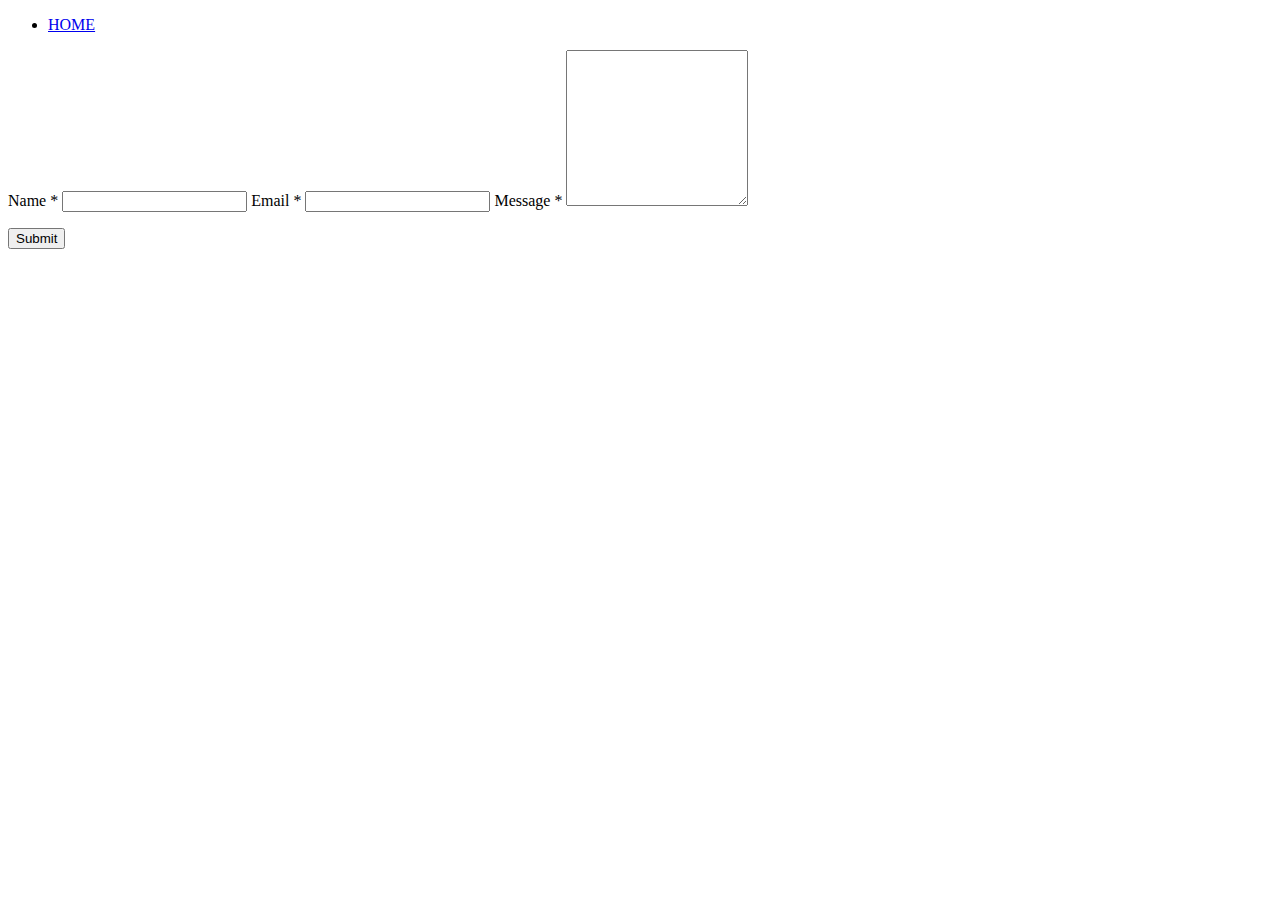
==== contact.html @ d9b56441 "Create email contact form; implement functionality w/js, php" ====
<!DOCTYPE html>
<html>
    <head>
        <title>Contact</title>

        <meta charset="utf-8" />
        <meta name="viewport" content="width=device-width, initial-scale=1.0" />
        <link href='http://fonts.googleapis.com/css?family=Open+Sans' rel='stylesheet' type='text/css'>
        <link rel="stylesheet" href="static/css/kube.min.css">
        <link rel="stylesheet" href="static/css/style.css">
    </head>
    <body>
        <div class="header">
            <nav class="navbar">
                <ul>
                    <li><a id="home" href="index.html">HOME</a></li>
                </ul>
            </nav>
        </div>
        <div id="form-messages"></div>
        <form class="forms" id="ajax-contact" method="post" action="mailer.php">
            <label>
                Name <span class="req">*</span>
                <input type="text" id="name" name="name" class="width-50" required/>
            </label>
            <label>
                Email <span class="req">*</span>
                <input type="email" id="email" name="email" class="width-50" required />
            </label>
            <label>
                Message <span class="req">*</span>
                <textarea id="message" name="message" class="width-50" rows="10" required></textarea>
            </label>
            <p>
                <input type="submit" class="btn" value="Submit" />
            </p>
<!--             <div class="field">
                <label for="name">Name:</label>
                <input type="text" id="name" name="name" required>
            </div>
            <div class="field">
                <label for="email">Email:</label>
                <input type="email" id="email" name="email" required>
            </div>
            <div class="field">
                <label for="message">Message:</label>
                <textarea id="message" name="message" required></textarea>
            </div>
            <div class="field">
                <button type="submit">Send</button>
            </div> -->
        </form>
        <script src="//code.jquery.com/jquery-2.1.1.min.js"></script>
        <script src="./static/scripts/app.js"></script>
    </body>
</html>
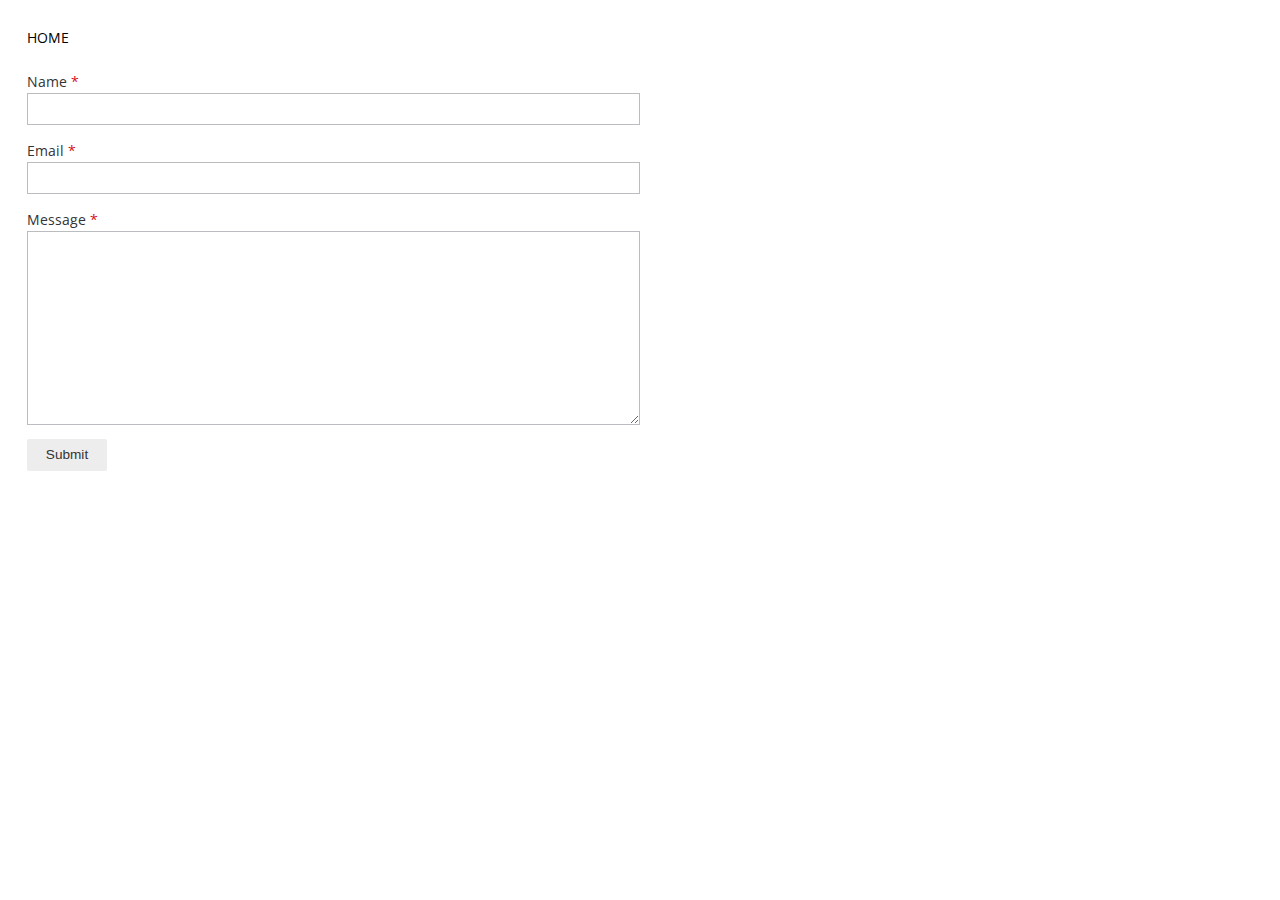
==== commit 496a7588: "Add new font" ====
--- a/contact.html
+++ b/contact.html
@@ -5,6 +5,7 @@
 
         <meta charset="utf-8" />
         <meta name="viewport" content="width=device-width, initial-scale=1.0" />
+        <link href='http://fonts.googleapis.com/css?family=Fjalla+One' rel='stylesheet' type='text/css'>
         <link href='http://fonts.googleapis.com/css?family=Open+Sans' rel='stylesheet' type='text/css'>
         <link rel="stylesheet" href="static/css/kube.min.css">
         <link rel="stylesheet" href="static/css/style.css">
--- a/static/css/kube.min.css
+++ b/static/css/kube.min.css
@@ -0,0 +1,4 @@
+/*
+	Kube CSS-Framework 3.1
+*/
+*,*:before,*:after{-webkit-box-sizing:border-box;-moz-box-sizing:border-box;box-sizing:border-box}html{font-family:sans-serif;-ms-text-size-adjust:100%;-webkit-text-size-adjust:100%}html,body,div,span,object,iframe,p,blockquote,pre,a,abbr,acronym,address,big,cite,code,del,dfn,em,img,ins,kbd,q,s,samp,small,strike,strong,sub,sup,tt,var,b,u,i,center,dl,dt,dd,ol,ul,li,fieldset,form,label,legend,table,caption,tbody,tfoot,thead,tr,th,td,article,aside,canvas,details,embed,figure,figcaption,footer,header,hgroup,menu,nav,output,ruby,section,summary,time,mark,audio,video,h1,h2,h3,h4,h5,h6{margin:0;padding:0;border:0;outline:0;font-size:100%;vertical-align:baseline;background:transparent}a:active,a:hover{outline:0}article,aside,details,figcaption,figure,footer,header,hgroup,main,nav,section,embed,object,iframe,audio,video,canvas,progress,meter,output,textarea{display:block}audio:not([controls]){display:none;height:0}blockquote,q{quotes:none}blockquote p:before,blockquote p:after,q:before,q:after{content:'';content:none}table{border-collapse:collapse;border-spacing:0}caption,th,td{text-align:left;vertical-align:top}thead th,thead td{font-weight:bold;vertical-align:bottom}a img,th img,td img{vertical-align:top}button,input,select,textarea{margin:0}textarea{overflow:auto;vertical-align:top;resize:vertical}button{width:auto;overflow:visible}input[type="reset"],input[type="submit"],input[type="file"],input[type="radio"],input[type="checkbox"],select,button{cursor:pointer}input[type="radio"],input[type="checkbox"]{font-size:110%;position:relative;top:-1px}input[type="search"]{-webkit-appearance:textfield}input[type="search"]::-webkit-search-decoration,input[type="search"]::-webkit-search-cancel-button{-webkit-appearance:none}hr{display:block;height:1px;border:0;border-top:1px solid #ddd}img,video,audio,embed,object{max-width:100%}img,video,embed,object{height:auto}embed,object{height:100%}img{vertical-align:middle;-ms-interpolation-mode:bicubic}body{font-family:"Helvetica Neue",Helvetica,Tahoma,sans-serif;font-size:.85em;line-height:1.618em;background:#fff;color:#333}a{color:#3570c3}a:focus,a:hover{color:#d70a16}h1,h2,h3,h4,h5,h6{font-family:"Helvetica Neue",Helvetica,Tahoma,sans-serif;font-weight:bold;color:#222;text-rendering:optimizeLegibility}h1{font-size:2.125em;line-height:1.111em;margin-bottom:.809em}h2{font-size:1.7em;line-height:1.111em;margin-bottom:.25em}h3{font-size:1.4449999999999998em;line-height:1.333em;margin-bottom:.25em}h4{font-size:1.105em;line-height:1.5em;margin-bottom:.333em}h5{font-size:.85em;line-height:1.618em;margin-bottom:.25em}h6{font-size:.7224999999999999em;text-transform:uppercase;line-height:1.618em;margin-bottom:.25em}hgroup h1:first-child,hgroup h2:first-child,hgroup h3:first-child,hgroup h4:first-child,hgroup h5:first-child{margin-bottom:0}h1.subheading,h2.subheading,h3.subheading,h4.subheading,h5.subheading{margin-top:0;font-weight:300}h1.subheading{font-size:1.4166666666666667em}h2.subheading{font-size:1.1333333333333333em}h3.subheading{font-size:.9633333333333333em}h4.subheading{margin-top:.2em;font-size:.9208333333333334em}h5.subheading{margin-top:.2em;font-size:.7555555555555555em}.lead{font-size:1.35em;font-weight:300;line-height:1.35em;margin-bottom:.809em}p,ul,ol,dl,dd,dt,blockquote,td,th{line-height:1.618em}ul,ol,ul ul,ol ol,ul ol,ol ul{margin:0 0 0 3.236em}ol ol li{list-style-type:lower-alpha}ol ol ol li{list-style-type:lower-roman}p,ul,ol,dl,blockquote,hr,pre,table,form,fieldset,figure,address{margin-bottom:1.618em}blockquote{position:relative;font-style:italic;margin-left:2.427em;padding-left:1.618em;border-left:2px solid rgba(0,0,0,0.15)}blockquote p{margin-bottom:.5em}blockquote small,cite{color:rgba(0,0,0,0.4);font-style:italic}small,blockquote cite{font-size:.85em;line-height:1}address{font-style:normal}dl dt{font-weight:bold}dd{margin-left:1.0786666666666667em}s,del{text-decoration:line-through}abbr[title],dfn[title]{border-bottom:1px dotted #000;cursor:help}strong,b{font-weight:bold}em,i{font-style:italic}sub,sup{font-size:.65em;line-height:0;position:relative}sup{top:-0.5em}sub{bottom:-0.25em}figcaption{font-size:.85em;font-style:italic}ins,u{text-decoration:underline}mark{background-color:#fddc43;color:#0f0f0f;text-decoration:none}pre,code,kbd,samp,var,output{font-size:90%;font-style:normal;font-family:Menlo,Monaco,Consolas,"Courier New",monospace}pre{font-size:90%;line-height:1.45em;color:#333;background:#f6f6f6;padding:1.618em;overflow:auto}code,samp,kbd{padding:3px 6px 2px 6px;display:inline-block;line-height:1;border-radius:2px}code{background:#f6f6f6;border:1px solid #ddd}pre code{font-size:100%;border:0;padding:0;background:0;line-height:1.618em}var{color:rgba(0,0,0,0.5)}samp{background:#e9effa;border:1px solid #c5d4f0}kbd{background:#0f0f0f;color:rgba(255,255,255,0.85);white-space:nowrap}button:active,button:focus{outline:0}button,input,textarea,select{font-family:"Helvetica Neue",Helvetica,Tahoma,sans-serif;font-size:1em;box-shadow:none}textarea,select[multiple],select[multiple="multiple"]{padding:.3em .35em;line-height:1.35em;width:99.9%}input[type="text"],input[type="password"],input[type="email"],input[type="url"],input[type="phone"],input[type="tel"],input[type="number"],input[type="datetime"],input[type="date"],input[type="month"],input[type="color"],input[type="time"],input[type="search"],input[type="datetime-local"],button,input[type="submit"],input[type="reset"]{padding:.3em .35em;line-height:1.618em;border-radius:0;outline:0}select[multiple],select[multiple="multiple"],textarea,input[type="text"],input[type="password"],input[type="email"],input[type="url"],input[type="phone"],input[type="tel"],input[type="number"],input[type="datetime"],input[type="date"],input[type="month"],input[type="color"],input[type="time"],input[type="search"],input[type="datetime-local"]{background:#fff;border:1px solid #bbbcc0;position:relative;z-index:2;-webkit-appearance:none}button,input[type="submit"],input[type="reset"]{font-weight:400;padding:.3em 1.3em;border:1px solid transparent;color:#333;background:#eeeded;cursor:pointer;border-radius:2px;-webkit-appearance:none}button:hover,input[type="submit"]:hover,input[type="reset"]:hover{color:rgba(0,0,0,0.5);background:#dbdada}button[disabled],input[type="submit"][disabled],input[type="reset"][disabled]{background:0;background:#dbdada;cursor:default;color:rgba(0,0,0,0.5)}button[disabled]:hover,input[type="submit"][disabled]:hover,input[type="reset"][disabled]:hover{color:rgba(0,0,0,0.5)}input::-moz-focus-inner,button::-moz-focus-inner{border:0;padding:0}input[type="range"]{position:relative;top:3px}input[disabled]{background:#f4f4f4;border:1px solid #ddd;color:rgba(0,0,0,0.4)}select{margin-bottom:0!important}fieldset{padding:1.618em;margin-bottom:1.618em;border:1px solid #ddd}fieldset *:last-child{margin-bottom:0!important}legend{font-weight:bold;padding:0 1em;margin-left:-1em}table{max-width:100%;width:100%;empty-cells:show}table caption{text-transform:uppercase;padding:0 1.0786666666666667em;color:rgba(0,0,0,0.4);font-size:.85em}table th,table td{border-bottom:1px solid #eee;padding:.809em 1.0786666666666667em}table tfoot th,table tfoot td{background:#f4f4f4}@media(min-width:768px) and (max-width:979px){h1{font-size:2.125em;line-height:1.125}h2{font-size:1.7em;line-height:1.25}h3{font-size:1.4449999999999998em;line-height:1.25}h4{font-size:1.105em;line-height:1.22222222}h5{font-size:.85em}h6{font-size:.7224999999999999em}h1.subheading{font-size:1.4166666666666667em}h2.subheading{font-size:1.1333333333333333em}h3.subheading{font-size:.9633333333333333em}h4.subheading{font-size:.9208333333333334em}h5.subheading{font-size:.7555555555555555em}}@media(max-width:767px){h1{font-size:1.7em;line-height:1.25}h2{font-size:1.275em;line-height:1.15384615}h3{font-size:1.16875em;line-height:1.13636364}h4{font-size:.9562499999999999em;line-height:1.11111111}h5{font-size:.85em}h6{font-size:.7224999999999999em}h1.subheading{font-size:1.1333333333333333em}h2.subheading{font-size:.85em}h3.subheading{font-size:.7791666666666667em}h4.subheading{font-size:.796875em}h5.subheading{font-size:.7555555555555555em}.lead{font-size:1.2em}ul,ol,ul ul,ol ol,ul ol,ol ul{margin-left:1.618em}blockquote{margin-left:0}}.units-container:after,.units-row:after{content:"";display:table;clear:both}.units-container:after,.units-row:after{content:"";display:table;clear:both}.units-container{padding-top:1px;margin-top:-1px}.units-row{margin-bottom:1.618em}.width-100,.unit-100{width:100%}.width-90,.unit-90{width:90%}.width-80,.unit-80{width:80%}.width-75,.unit-75{width:75%}.width-70,.unit-70{width:70%}.width-66,.unit-66{width:66.6%}.width-65,.unit-65{width:65%}.width-60,.unit-60{width:60%}.width-50,.unit-50{width:50%}.width-40,.unit-40{width:40%}.width-35,.unit-35{width:35%}.width-33,.unit-33{width:33.3%}.width-30,.unit-30{width:30%}.width-25,.unit-25{width:25%}.width-20,.unit-20{width:20%}.width-10,.unit-10{width:10%}input.width-100,input.unit-100{width:98.6%}textarea.width-100,textarea.unit-100{width:98.8%}select.width-100,select.unit-100{width:99.4%}.units-row .unit-90,.units-row .unit-80,.units-row .unit-75,.units-row .unit-70,.units-row .unit-66,.units-row .unit-65,.units-row .unit-60,.units-row .unit-50,.units-row .unit-40,.units-row .unit-35,.units-row .unit-33,.units-row .unit-30,.units-row .unit-25,.units-row .unit-20,.units-row .unit-10{float:left;margin-left:3%}.units-row .unit-90:first-child,.units-row .unit-80:first-child,.units-row .unit-75:first-child,.units-row .unit-70:first-child,.units-row .unit-66:first-child,.units-row .unit-65:first-child,.units-row .unit-60:first-child,.units-row .unit-50:first-child,.units-row .unit-40:first-child,.units-row .unit-35:first-child,.units-row .unit-33:first-child,.units-row .unit-30:first-child,.units-row .unit-25:first-child,.units-row .unit-20:first-child,.units-row .unit-10:first-child{margin-left:0}.units-row .unit-90{width:89.7%}.units-row .unit-80{width:79.4%}.units-row .unit-75{width:74.25%}.units-row .unit-70{width:69.1%}.units-row .unit-66{width:65.66666666666666%}.units-row .unit-65{width:65.66666666666666%}.units-row .unit-60{width:58.800000000000004%}.units-row .unit-50{width:48.5%}.units-row .unit-40{width:38.2%}.units-row .unit-35{width:31.333333333333332%}.units-row .unit-33{width:31.333333333333332%}.units-row .unit-30{width:27.9%}.units-row .unit-25{width:22.75%}.units-row .unit-20{width:17.6%}.units-row .unit-10{width:7.3%}.unit-push-90,.unit-push-80,.unit-push-75,.unit-push-70,.unit-push-66,.unit-push-65,.unit-push-60,.unit-push-50,.unit-push-40,.unit-push-35,.unit-push-33,.unit-push-30,.unit-push-25,.unit-push-20,.unit-push-10{position:relative}.unit-push-90{left:92.7%}.unit-push-80{left:82.4%}.unit-push-75{left:77.25%}.unit-push-70{left:72.1%}.unit-push-66{left:68.66666666666666%}.unit-push-65{left:68.66666666666666%}.unit-push-60{left:61.800000000000004%}.unit-push-50{left:51.5%}.unit-push-40{left:41.2%}.unit-push-35{left:34.33333333333333%}.unit-push-33{left:34.33333333333333%}.unit-push-30{left:30.9%}.unit-push-25{left:25.75%}.unit-push-20{left:20.6%}.unit-push-10{left:10.3%}.units-row .unit-push-right{float:right}.centered,.unit-centered{float:none!important;margin:0 auto!important}.unit-padding{padding:1.618em}.units-padding .unit-100,.units-padding .unit-90,.units-padding .unit-80,.units-padding .unit-75,.units-padding .unit-70,.units-padding .unit-66,.units-padding .unit-65,.units-padding .unit-60,.units-padding .unit-50,.units-padding .unit-40,.units-padding .unit-35,.units-padding .unit-33,.units-padding .unit-30,.units-padding .unit-25,.units-padding .unit-20,.units-padding .unit-10{padding:1.618em}.units-split .unit-90,.units-split .unit-80,.units-split .unit-75,.units-split .unit-70,.units-split .unit-66,.units-split .unit-65,.units-split .unit-60,.units-split .unit-50,.units-split .unit-40,.units-split .unit-35,.units-split .unit-33,.units-split .unit-30,.units-split .unit-25,.units-split .unit-20,.units-split .unit-10{margin-left:0}.units-split .unit-90{width:90%}.units-split .unit-80{width:80%}.units-split .unit-75{width:75%}.units-split .unit-70{width:70%}.units-split .unit-66{width:66.6%}.units-split .unit-65{width:65%}.units-split .unit-60{width:60%}.units-split .unit-50{width:50%}.units-split .unit-40{width:40%}.units-split .unit-35{width:35%}.units-split .unit-33{width:33.3%}.units-split .unit-30{width:30%}.units-split .unit-25{width:25%}.units-split .unit-20{width:20%}.units-split .unit-10{width:10%}@media only screen and (max-width:767px){.mobile-width-100{width:100%}.units-row .unit-90,.units-row .unit-80,.units-row .unit-75,.units-row .unit-70,.units-row .unit-66,.units-row .unit-65,.units-row .unit-60,.units-row .unit-50,.units-row .unit-40,.units-row .unit-35,.units-row .unit-33,.units-row .unit-30,.units-row .unit-25,.units-row .unit-20,.units-row .unit-10{width:100%;float:none;margin-left:0;margin-bottom:1.618em}.unit-push-90,.unit-push-80,.unit-push-75,.unit-push-70,.unit-push-66,.unit-push-65,.unit-push-60,.unit-push-50,.unit-push-40,.unit-push-35,.unit-push-33,.unit-push-30,.unit-push-25,.unit-push-20,.unit-push-10{left:0}.units-row .unit-push-right{float:none}.units-mobile-50 .unit-90,.units-mobile-50 .unit-80,.units-mobile-50 .unit-75,.units-mobile-50 .unit-70,.units-mobile-50 .unit-66,.units-mobile-50 .unit-65,.units-mobile-50 .unit-60,.units-mobile-50 .unit-40,.units-mobile-50 .unit-30,.units-mobile-50 .unit-35,.units-mobile-50 .unit-33,.units-mobile-50 .unit-25,.units-mobile-50 .unit-20,.units-mobile-50 .unit-10{float:left;margin-left:3%;width:48.5%}.units-mobile-50 .unit-90:first-child,.units-mobile-50 .unit-80:first-child,.units-mobile-50 .unit-75:first-child,.units-mobile-50 .unit-70:first-child,.units-mobile-50 .unit-66:first-child,.units-mobile-50 .unit-65:first-child,.units-mobile-50 .unit-60:first-child,.units-mobile-50 .unit-40:first-child,.units-mobile-50 .unit-35:first-child,.units-mobile-50 .unit-30:first-child,.units-mobile-50 .unit-33:first-child,.units-mobile-50 .unit-25:first-child,.units-mobile-50 .unit-20:first-child,.units-mobile-50 .unit-10:first-child{margin-left:0}}.blocks-2,.blocks-3,.blocks-4,.blocks-5,.blocks-6{padding-left:0;list-style:none;margin-left:-3%}.blocks-2:after,.blocks-3:after,.blocks-4:after,.blocks-5:after,.blocks-6:after{content:"";display:table;clear:both}.blocks-2:after,.blocks-3:after,.blocks-4:after,.blocks-5:after,.blocks-6:after{content:"";display:table;clear:both}.blocks-2 li,.blocks-3 li,.blocks-4 li,.blocks-5 li,.blocks-6 li{height:auto;float:left;margin-bottom:1.618em;margin-left:3%}.blocks-2>li{width:47%}.blocks-3>li{width:30.333333333333332%}.blocks-4>li{width:22%}.blocks-5>li{width:17%}.blocks-6>li{width:13.666666666666666%}.block-first{clear:both}@media only screen and (max-width:767px){.blocks-2,.blocks-3,.blocks-4,.blocks-5,.blocks-6{margin-left:0;margin-bottom:1.618em}.blocks-2>li,.blocks-3>li,.blocks-4>li,.blocks-5>li,.blocks-6>li{float:none;margin-left:0;width:100%}.blocks-mobile-50>li,.blocks-mobile-33>li{float:left;margin-left:3%}.blocks-mobile-33,.blocks-mobile-50{margin-left:-3%}.blocks-mobile-50>li{width:47%}.blocks-mobile-33>li{width:30.333333333333332%}}table.table-bordered td,table.table-bordered th{border:1px solid #ddd}table.table-simple td,table.table-simple th,table.table-simple caption{border:0;padding-left:0}table.table-flat td,table.table-flat th,table.table-flat caption{border:0;padding:0}table.table-striped tbody tr:nth-child(odd) td{background-color:#f8f8f8}table.table-hovered tbody tr:hover td{background-color:#f4f4f4}.table-container{width:100%;overflow:auto;margin-bottom:1.618em}.table-container table{margin-bottom:0}.table-container::-webkit-scrollbar{-webkit-appearance:none;width:14px;height:14px}.table-container::-webkit-scrollbar-thumb{border-radius:8px;border:3px solid #fff;background-color:rgba(0,0,0,0.3)}.forms label{display:block;margin-bottom:1.0786666666666667em}.forms input[type="text"],.forms input[type="password"],.forms input[type="email"],.forms input[type="url"],.forms input[type="phone"],.forms input[type="tel"],.forms input[type="number"],.forms input[type="datetime"],.forms input[type="date"],.forms input[type="month"],.forms input[type="color"],.forms input[type="time"],.forms input[type="search"],.forms input[type="range"],.forms input[type="file"],.forms input[type="datetime-local"],.forms textarea,.forms select{display:block}.forms-inline-list input[type="text"],.forms-inline-list input[type="password"],.forms-inline-list input[type="email"],.forms-inline-list input[type="url"],.forms-inline-list input[type="phone"],.forms-inline-list input[type="tel"],.forms-inline-list input[type="number"],.forms-inline-list input[type="datetime"],.forms-inline-list input[type="date"],.forms-inline-list input[type="month"],.forms-inline-list input[type="color"],.forms-inline-list input[type="time"],.forms-inline-list input[type="search"],.forms-inline-list input[type="range"],.forms-inline-list input[type="file"],.forms-inline-list input[type="datetime-local"],.forms-inline-list textarea,.forms-inline-list select{display:inline-block}.forms-list,.forms-inline-list{margin:0;padding:0;margin-bottom:1.0786666666666667em;list-style:none}.forms-list label,.forms-inline-list li,.forms-inline-list li label{display:inline-block;margin-bottom:0}.forms-inline-list li label{margin-right:.809em}.forms-inline-list li{margin-bottom:3px}.forms-list li{margin-bottom:6px}.forms-desc{margin-top:4px;color:rgba(0,0,0,0.4);font-size:.85em;line-height:1.4em}input[type="text"],input[type="password"],input[type="email"],input[type="url"],input[type="phone"],input[type="tel"],input[type="number"],input[type="datetime"],input[type="date"],input[type="month"],input[type="color"],input[type="time"],input[type="search"],input[type="datetime-local"],textarea{-moz-transition:border ease .5s;transition:border ease .5s}.error,.success{font-weight:normal;font-size:.85em}input.input-error,textarea.input-error,select.input-error,.input-error{border-color:#d70a16;box-shadow:0 0 0 2px rgba(215,10,22,0.3),0 1px 2px rgba(0,0,0,0.2) inset}input.input-success,textarea.input-success,select.input-success,.input-success{border-color:#159776;box-shadow:0 0 0 2px rgba(21,151,118,0.3),0 1px 2px rgba(0,0,0,0.2) inset}input.input-gray,textarea.input-gray,select.input-gray,.input-gray{border-color:#ccc;box-shadow:0 0 0 2px rgba(204,204,204,0.3),0 1px 2px rgba(0,0,0,0.2) inset}input[type="text"]:focus,input[type="password"]:focus,input[type="email"]:focus,input[type="url"]:focus,input[type="phone"]:focus,input[type="tel"]:focus,input[type="number"]:focus,input[type="datetime"]:focus,input[type="date"]:focus,input[type="month"]:focus,input[type="color"]:focus,input[type="time"]:focus,input[type="search"]:focus,input[type="datetime-local"]:focus,textarea:focus{outline:0;border-color:#5ca9e4;box-shadow:0 0 0 2px rgba(70,161,231,0.3),0 1px 2px rgba(0,0,0,0.2) inset}input.input-search,input[type="search"]{padding-right:.5em;padding-left:.5em;margin-bottom:0;border-radius:15px}.input-big,.input-small,.input-small-super{padding:.3em 1.75em}.input-big{font-size:1.25em}.input-small{font-size:.85em}.input-small-super{font-size:.65em}.input-groups{display:table!important}.input-groups input{width:100%}.input-groups input,.input-groups .input-append,.input-groups .input-prepend,.input-groups .btn-append{display:table-cell!important}.input-groups .btn-append,.input-groups .input-append,.input-groups .input-prepend{width:1%;vertical-align:middle}.input-groups .input-append,.input-groups .input-prepend{background-color:#eee;border:1px solid #ccc;margin:0;padding:.35em .75em .25em .75em;color:rgba(0,0,0,0.5);line-height:1.618em;font-size:.85em;white-space:nowrap}.input-groups .input-prepend{border-right:0}.input-groups .input-append{position:relative;z-index:1;border-left:none}.input-groups .btn-append .btn{display:block;height:auto;border-radius:0 2px 2px 0}@media only screen and (max-width:767px){.forms-list label{display:inline-block}}.navbar{margin-bottom:1.618em}.navbar:after{content:"";display:table;clear:both}.navbar:after{content:"";display:table;clear:both}.navbar-left{float:left}.navbar-right{float:right}.navbar ul{list-style:none;margin:0}.navbar ul:after{content:"";display:table;clear:both}.navbar ul:after{content:"";display:table;clear:both}.navbar ul li{float:left;margin-right:1.618em}.navbar-right ul li{margin-right:0;margin-left:1.618em}.navbar ul li a,.navbar ul li span{display:block;text-decoration:none}.navbar ul li a:hover{color:#d70a16}.navbar ul li.active a,.navbar ul li span{text-decoration:none;cursor:text;color:rgba(0,0,0,0.4)}.fullwidth ul{width:100%}.fullwidth li{float:none!important;margin:0;display:table-cell;width:1%;text-align:center}.fullwidth li a,.fullwidth li span{display:block}.nav{margin-bottom:1.618em}.nav ul{list-style:none;margin:0}.nav ul li ul{margin-left:2em;font-size:.95em}.nav ul li a,.nav ul li span{display:block;padding:5px 0}.nav ul li ul li a,.nav ul li ul li span{padding:4px 0}.nav ul li a{text-decoration:none}.nav ul li a:hover{color:#d70a16;text-decoration:underline}.nav ul li.active a,.nav ul li span{text-decoration:none;cursor:text;color:rgba(0,0,0,0.4)}.nav-stroked li{border-bottom:1px solid #eee}.nav-stroked li:last-child{border-bottom:0}.nav-stacked ul{border:1px solid #eee;border-bottom:0}.nav-stacked ul li{border-bottom:1px solid #eee}.nav-stacked ul li a,.nav-stacked ul li span{padding:5px 10px}.nav-stacked ul li a:hover{background-color:#f5f5f5}.nav-stats li{position:relative}.nav-stats li a,.nav-stats li span{padding-right:50px}.nav-stats sup{position:absolute;top:50%;right:0;color:rgba(0,0,0,0.4)}.nav-stats.nav-stacked sup{right:.5em}.breadcrumbs{margin-bottom:1.618em}.breadcrumbs:after{content:"";display:table;clear:both}.breadcrumbs:after{content:"";display:table;clear:both}.breadcrumbs ul{font-size:.9em;color:rgba(0,0,0,0.4);list-style:none;margin:0}.breadcrumbs ul:after{content:"";display:table;clear:both}.breadcrumbs ul:after{content:"";display:table;clear:both}.breadcrumbs ul li{float:left;margin-right:3px}.breadcrumbs li+li:before{content:" > ";color:#aaa;font-size:12px;margin:0 3px;position:relative;top:-1px}.breadcrumbs-sections li+li:before{content:" | ";top:0}.breadcrumbs-path li+li:before{content:" / ";top:0}.breadcrumbs ul li a{color:#0f0f0f;text-decoration:none}.breadcrumbs ul li.active a,.breadcrumbs ul li.active a:hover{text-decoration:none;cursor:text;color:rgba(0,0,0,0.4)}.breadcrumbs ul li a:hover{color:#0f0f0f;text-decoration:underline}.pagination{position:relative;left:-9px;margin-left:0;list-style:none}.pagination:after{content:"";display:table;clear:both}.pagination:after{content:"";display:table;clear:both}.pagination li{float:left;margin-right:2px}.pagination li a,.pagination li span{display:block;padding:7px 9px;line-height:1;border-radius:2px;color:#0f0f0f;text-decoration:none}.pagination li span,.pagination li.active a,.pagination li.active a:hover{border:1px solid #ddd;background:0;cursor:text}.pagination li a:focus,.pagination li a:hover{text-decoration:none;background-color:#0f0f0f;color:#fff;border:1px solid transparent}@media only screen and (max-width:767px){.navbar-left,.navbar-right,.navbar ul li,.navbar-right ul li{float:none;text-align:center}.navbar ul li,.navbar-right ul li{margin-left:0;margin-right:0}.fullwidth ul{width:auto}.fullwidth li{display:block;width:auto}}.btn{display:inline-block;vertical-align:top;font-family:"Helvetica Neue",Helvetica,Tahoma,sans-serif;font-size:1em;font-weight:400;line-height:1.618em;text-align:center;text-decoration:none;color:#333;margin:0;border:1px solid transparent;border-radius:2px;box-shadow:none;cursor:pointer;background:#eeeded;padding:.3em 1.3em}.btn:hover{color:rgba(0,0,0,0.5);background:#dbdada}.btn::-moz-focus-inner{border:0;padding:0}.btn-big{font-size:1.25em}.btn-small{font-size:.85em}.btn-small-super{font-size:.65em;vertical-align:baseline}.btn-outline{background:0;border:1px solid #ddd}.btn-blue,.btn-red,.btn-green,.btn-black{color:rgba(255,255,255,0.9)}.btn-blue:hover,.btn-red:hover,.btn-green:hover,.btn-black:hover{color:rgba(255,255,255,0.6)}.btn-white{background:#fff}.btn-white:hover{background:#f2f2f2}.btn-white.btn-outline{background:0;border-color:rgba(255,255,255,0.85);color:rgba(255,255,255,0.85)}.btn-white.btn-outline:hover{color:rgba(0,0,0,0.9);background:#fff}.btn-blue.btn-outline{background:0;border-color:#3d58a8;color:#3d58a8}.btn-blue.btn-outline:hover{color:rgba(255,255,255,0.9);background:#3d58a8}.btn-red.btn-outline{background:0;border-color:#d70a16;color:#d70a16}.btn-red.btn-outline:hover{color:rgba(255,255,255,0.9);background:#d70a16}.btn-green.btn-outline{background:0;border-color:#159776;color:#159776}.btn-green.btn-outline:hover{color:rgba(255,255,255,0.9);background:#159776}.btn-black.btn-outline{background:0;border-color:#0f0f0f;color:#0f0f0f}.btn-black.btn-outline:hover{color:rgba(255,255,255,0.9);background:#0f0f0f}.btn-blue{background:#3d58a8}.btn-blue:hover{background:#2f4483}.btn-red{background:#d70a16}.btn-red:hover{background:#a60811}.btn-green{background:#159776}.btn-green:hover{background:#0f6a53}.btn-yellow{background:#fddc43;color:#000}.btn-yellow:hover{background:#e7be02}.btn-black{background:#000}.btn-black:hover{background:#333}.btn-active,.btn[disabled],.btn-disabled{background:0;background:#dbdada;color:rgba(0,0,0,0.5)}.btn-active:hover,.btn[disabled]:hover,.btn-disabled:hover{color:rgba(0,0,0,0.5)}.btn-active{border-top-color:#aaa;border-right-color:#bbb;border-left-color:#bbb;border-bottom-color:#ccc;box-shadow:0 1px 3px rgba(0,0,0,0.2) inset}.btn-outline.btn[disabled],.btn-outline.btn-disabled{background:0;box-shadow:none;color:rgba(0,0,0,0.3);border:1px solid rgba(0,0,0,0.1)}.btn-outline.btn-active{background:0;color:rgba(0,0,0,0.4);border-top-color:#ccc;border-right-color:#ccc;border-left-color:#ccc;border-bottom-color:#ddd;box-shadow:0 1px 3px rgba(0,0,0,0.2) inset}.btn[disabled],.btn-disabled{cursor:default;box-shadow:none}.btn-blue.btn-active,.btn-red.btn-active,.btn-green.btn-active,.btn-black.btn-active{box-shadow:0 1px 3px rgba(0,0,0,0.5) inset}.btn-blue.btn-active,.btn-red.btn-active,.btn-green.btn-active,.btn-black.btn-active,.btn-blue.btn-disabled,.btn-red.btn-disabled,.btn-green.btn-disabled,.btn-black.btn-disabled,.btn-blue[disabled],.btn-red[disabled],.btn-green[disabled],.btn-black[disabled]{color:rgba(255,255,255,0.6)}.btn-blue.btn-active:hover,.btn-red.btn-active:hover,.btn-green.btn-active:hover,.btn-black.btn-active:hover,.btn-blue.btn-disabled:hover,.btn-red.btn-disabled:hover,.btn-green.btn-disabled:hover,.btn-black.btn-disabled:hover,.btn-blue[disabled]:hover,.btn-red[disabled]:hover,.btn-green[disabled]:hover,.btn-black[disabled]:hover{color:rgba(255,255,255,0.6)}.btn-white.btn-active{border-color:#ccc;border-bottom-color:#ddd}.btn-blue.btn-active{border-color:#2f4483}.btn-green.btn-active{border-color:#0f6a53}.btn-red.btn-active{border-color:#a60811}.btn-yellow.btn-active{border-color:#be9d02}.btn-black.btn-active{border-color:#000}.btn-white.btn-active,.btn-white.btn-disabled,.btn-white[disabled]{background:#f2f2f2}.btn-blue.btn-active,.btn-blue.btn-disabled,.btn-blue[disabled]{background:#2f4483}.btn-red.btn-active,.btn-red.btn-disabled,.btn-red[disabled]{background:#a60811}.btn-green.btn-active,.btn-green.btn-disabled,.btn-green[disabled]{background:#0f6a53}.btn-yellow.btn-active,.btn-yellow.btn-disabled,.btn-yellow[disabled]{background:#e7be02}.btn-black.btn-active,.btn-black.btn-disabled,.btn-black[disabled]{background:#4d4d4d}.group:after{content:"";display:table;clear:both}.group:after{content:"";display:table;clear:both}.big{font-size:1.25em}.small{font-size:.85em}.small-super{font-size:.65em}.nowrap,.nowrap td{white-space:nowrap}.req,.required{font-weight:normal;color:#d70a16}.color-gray{color:#777}.color-gray-light{color:#999}.color-black{color:#000}.color-red,.error{color:#d70a16}.color-green,.success{color:#159776}.text-centered{text-align:center}.text-right{text-align:right}.last{margin-right:0!important}.pause{margin-bottom:.809em!important}.end{margin-bottom:0!important}.normal{font-weight:normal}.bold{font-weight:bold}.italic{font-style:italic}.left{float:left}.right{float:right}.video-wrapper{height:0;padding-bottom:56.25%;position:relative;margin-bottom:1.618em}.video-wrapper iframe,.video-wrapper object,.video-wrapper embed{position:absolute;top:0;left:0;width:100%;height:100%}@media only screen and (max-width:767px){.left,.right{float:none}}.str{color:#d14}.kwd{color:#333}.com{color:#998}.typ{color:#458}.lit{color:#458}.pun{color:#888}.opn{color:#333}.clo{color:#333}.tag{color:#367ac3}.atn{color:#51a7c9}.atv{color:#709c1a}.dec{color:#666}.var{color:teal}.fun{color:#900}@media print{*{text-shadow:none!important;color:#000!important;background:transparent!important;box-shadow:none!important;font-size:12pt}h1{font-size:36pt}h2{font-size:24pt}h3{font-size:18pt}h4{font-size:14pt}h5{font-size:12pt}h6{font-size:12pt}a,a:visited{text-decoration:underline}a[href]:after{content:" (" attr(href) ")"}abbr[title]:after{content:" (" attr(title) ")"}a[href^="javascript:"]:after,a[href^="#"]:after{content:""}pre,blockquote{page-break-inside:avoid}blockquote{border:0;font-style:italic}img{max-width:100%!important}select{background:#fff!important}}--- a/static/css/style.css
+++ b/static/css/style.css
@@ -0,0 +1,48 @@
+body {
+    font-family: 'Open Sans', sans-serif;
+    background-color: white;
+    margin: 2em;
+}
+
+h1 {
+    letter-spacing: 1px;
+}
+
+h1, h2, h3, h4 {
+    font-family: 'Fjalla One', sans-serif;
+    color: #000;
+}
+
+a {
+    font-family: 'Open Sans', sans-serif;
+    color: #000;
+}
+
+a {
+    text-decoration: none;
+}
+
+a:hover {
+    color: gray;
+}
+
+#home:hover, #download:hover, #linked:hover, #git:hover, #contact:hover {
+    color: gray;
+}
+
+span {
+    font-weight: normal;
+}
+
+
+.content {
+    color: #000;
+    height: 33%;
+    display: inline-block;
+    position: absolute;
+    top: 0;
+    bottom: 0;
+    left: 0;
+    right: 0;
+    margin: auto;
+}